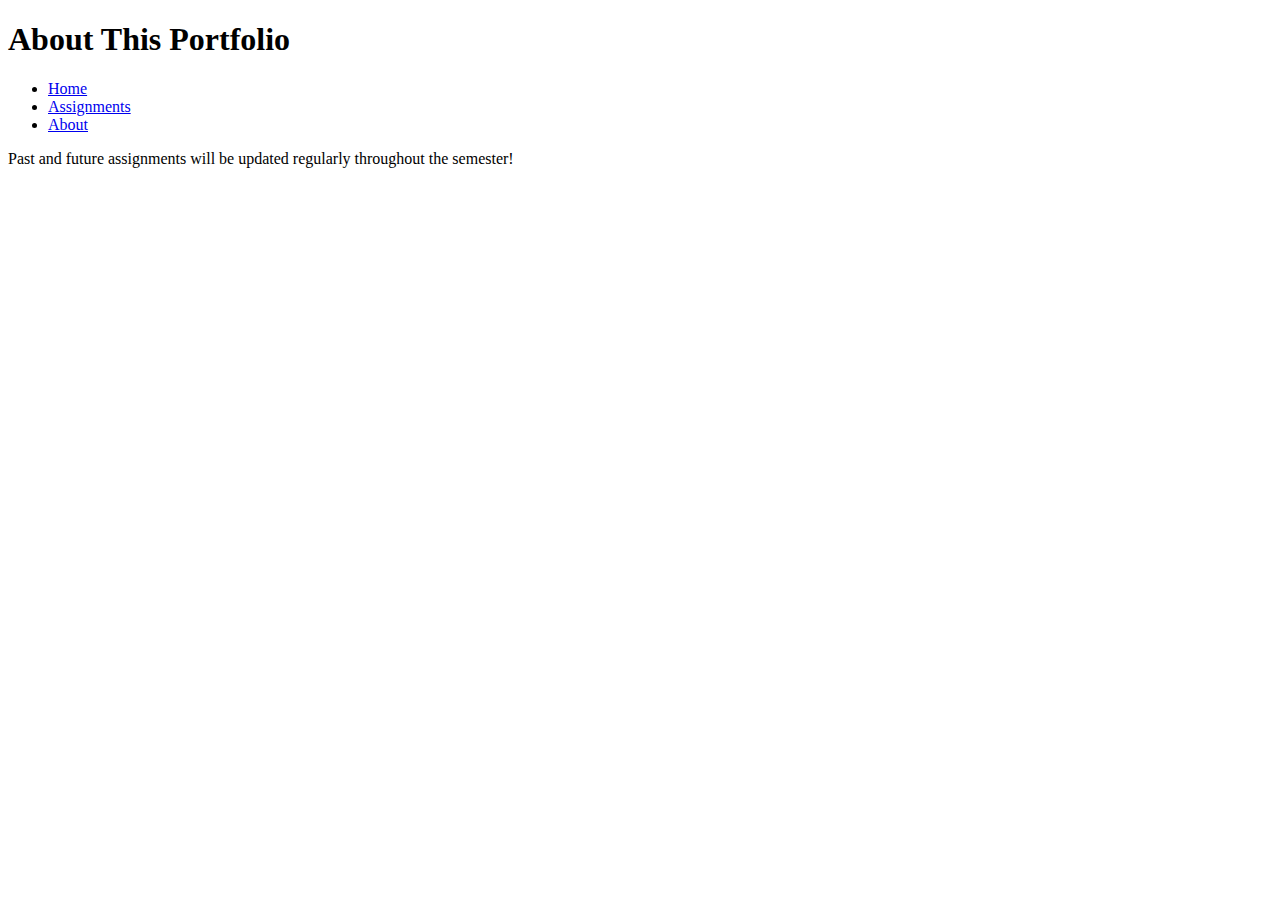
==== about.html @ 651bb8eb "About Page" ====
<!DOCTYPE html>
<html lang="en">
<head>
    <meta charset="UTF-8">
    <meta name="viewport" content="width=device-width, initial-scale=1.0">
    <title>About</title>
    <link rel="stylesheet" href="style.css">
</head>
<body>
    <header>
        <h1>About This Portfolio</h1>
        <nav>
            <ul>
                <li><a href="index.html">Home</a></li>
                <li><a href="assignments.html">Assignments</a></li>
                <li><a href="about.html">About</a></li>
            </ul>
        </nav>
    </header>
    <main>
        <p>Past and future assignments will be updated regularly throughout the semester!</p>
    </main>
</body>
</html>
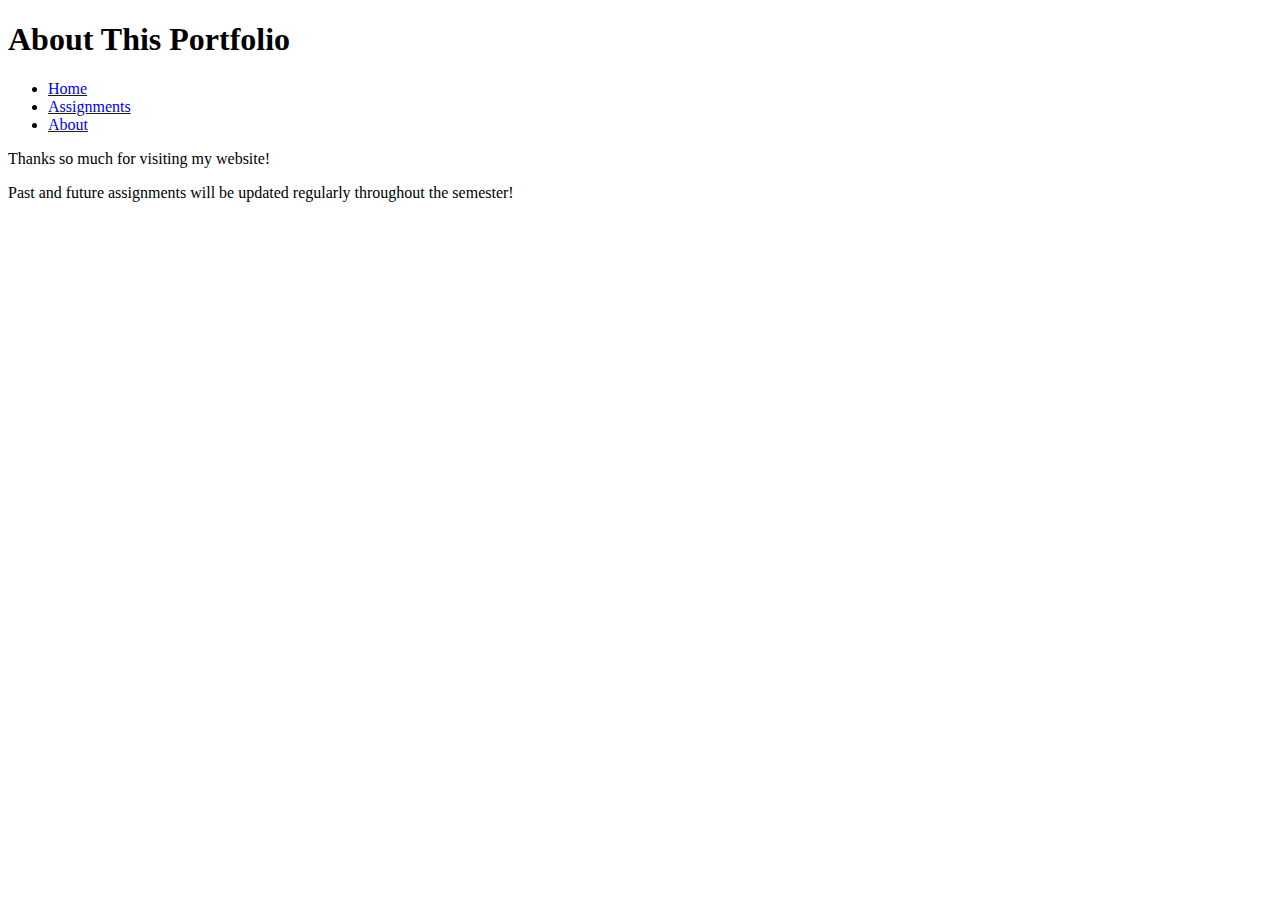
==== commit ca5a34f9: "Small Changes" ====
--- a/about.html
+++ b/about.html
@@ -18,6 +18,7 @@
         </nav>
     </header>
     <main>
+        <p>Thanks so much for visiting my website!</p>
         <p>Past and future assignments will be updated regularly throughout the semester!</p>
     </main>
 </body>
